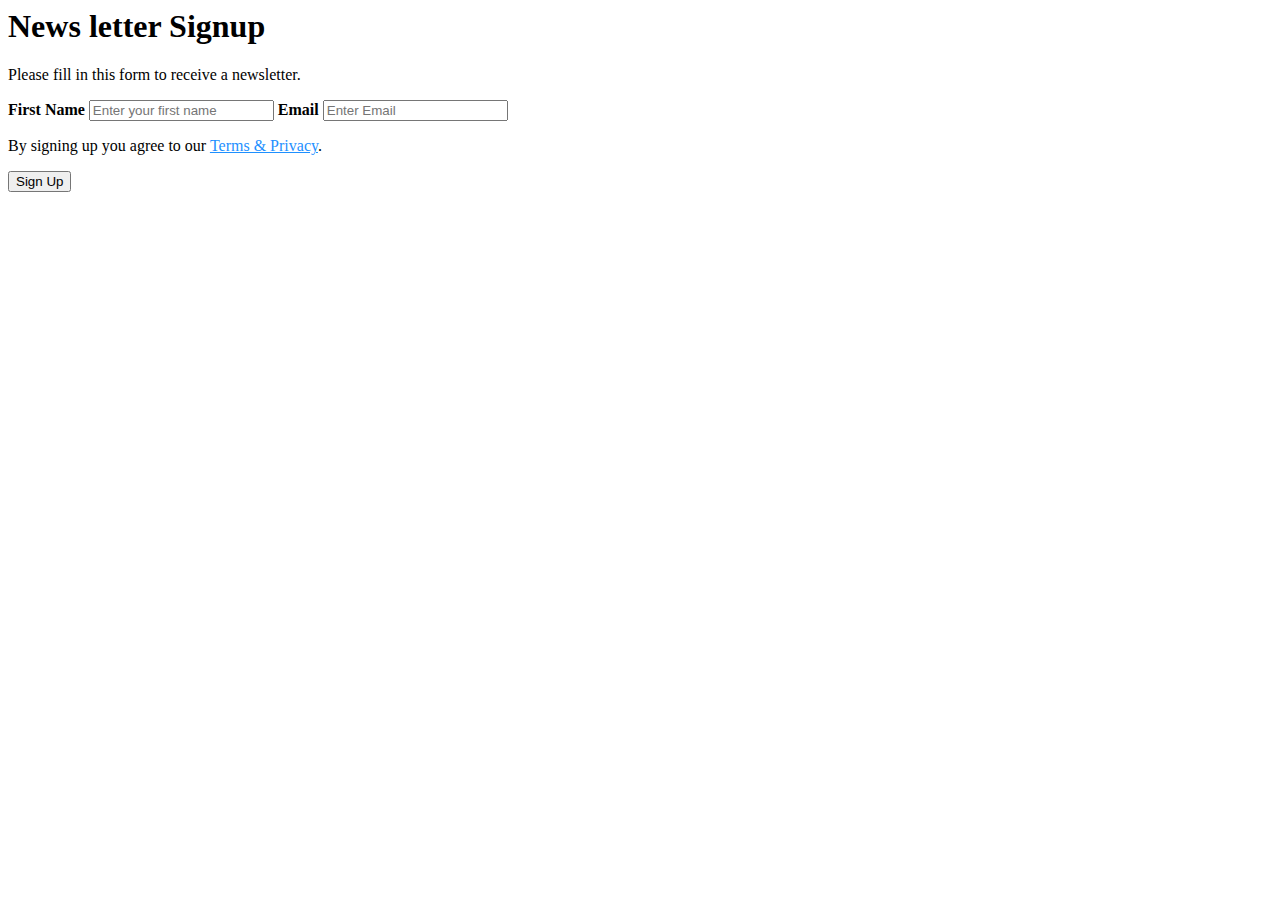
==== signup.html @ 1a7aa820 "Added a signup.html" ====
<!DOCTYPE>
<html lang="en">
<head>
    <meta charset="UTF-8">
    <meta name="viewport" content="width=device-width, initial-scale=1.0">
    <meta http-equiv="X-UA-Compatible" content="ie=edge">
    <title>Document</title>
</head>
<body>
              <form>
                <div class="container">
                  <h1>News letter Signup</h1>
                  <p>Please fill in this form to receive a newsletter.</p>
              
                  <label for="firstName"><b>First Name</b></label>
                  <input type="text" placeholder="Enter your first name" name="first-name" required>

                  <label for="email"><b>Email</b></label>
                  <input type="text" placeholder="Enter Email" name="email" required>
                  
                  <p>By signing up you agree to our <a href="#" style="color:dodgerblue">Terms & Privacy</a>.</p>
              
                  <div class="clearfix">
                    <button type="submit" class="signupbtn">Sign Up</button>
                  </div>
                </div>
              </form>
</body>
</html>
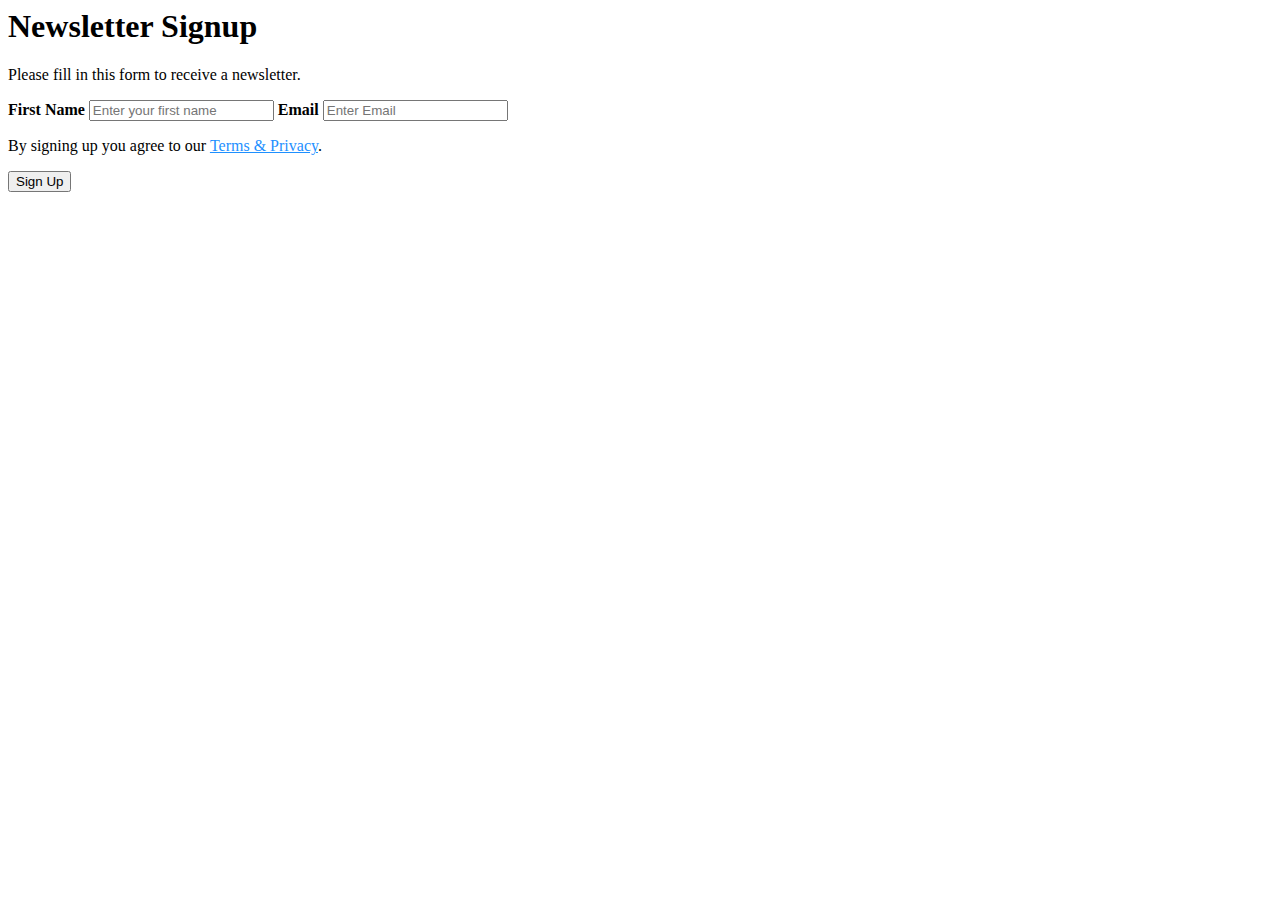
==== commit d4816dc2: "Oops" ====
--- a/signup.html
+++ b/signup.html
@@ -9,7 +9,7 @@
 <body>
               <form>
                 <div class="container">
-                  <h1>News letter Signup</h1>
+                  <h1>Newsletter Signup</h1>
                   <p>Please fill in this form to receive a newsletter.</p>
               
                   <label for="firstName"><b>First Name</b></label>
